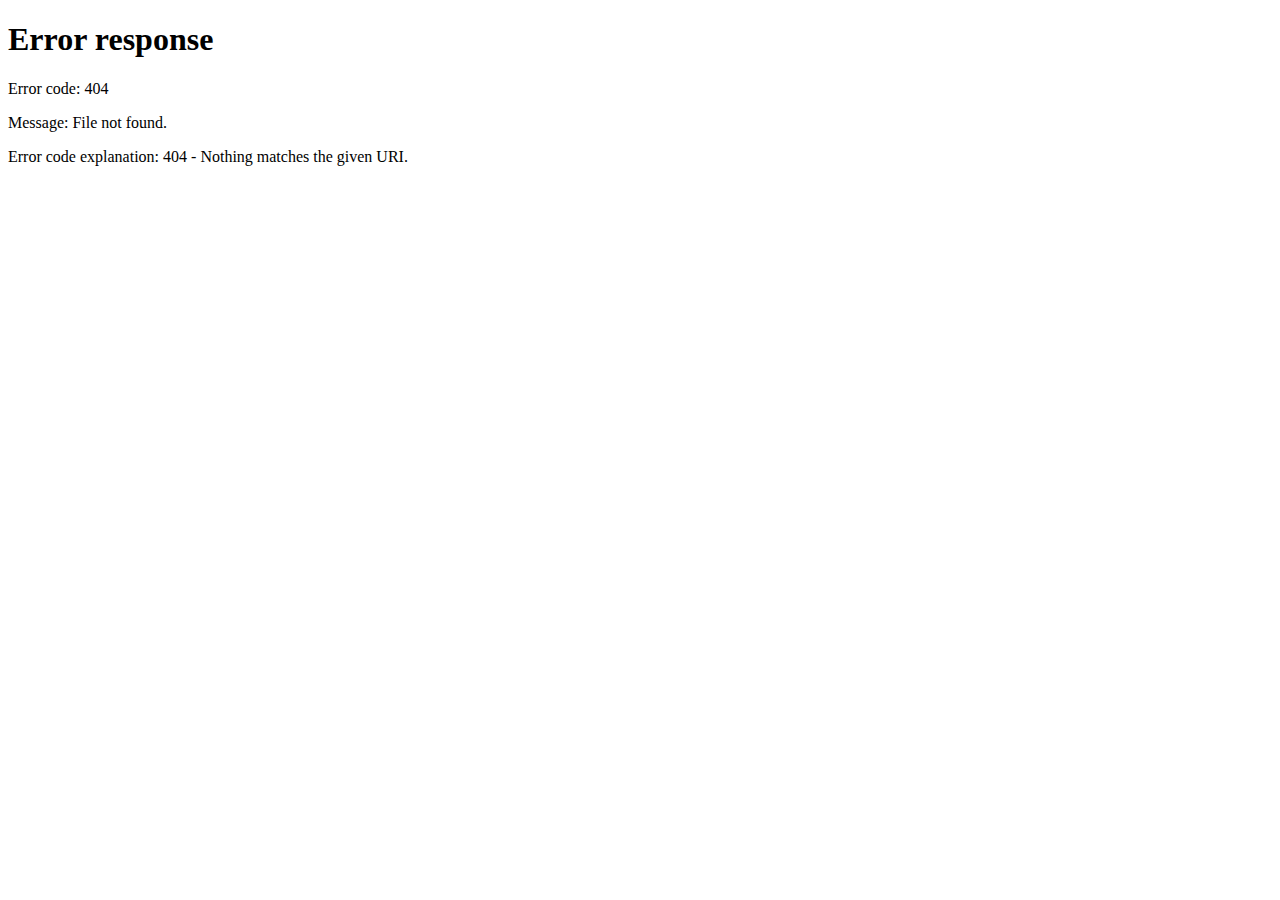
==== kakao_login.html @ 51c5623f "1. 유저정보불러오기 오류 해결" ====
<!DOCTYPE html>
<html lang="en">
<head>
    <title>카카오 로그인하기</title>
    <script>
        window.onload = async () => {
            const params = getURLParams(location.search)
            const {token} = params
            document.cookie = `mySmallMealToken=${token};`;
            window.location.href = "{{ url_for('home') }}"
        }

        function getURLParams(url) {
            let result = {};
            url.replace(/[?&]{1}([^=&#]+)=([^&#]*)/g, function (s, k, v) {
                result[k] = decodeURIComponent(v);
            });
            return result;
        }
    </script>
</head>
<body>

</body>
</html>
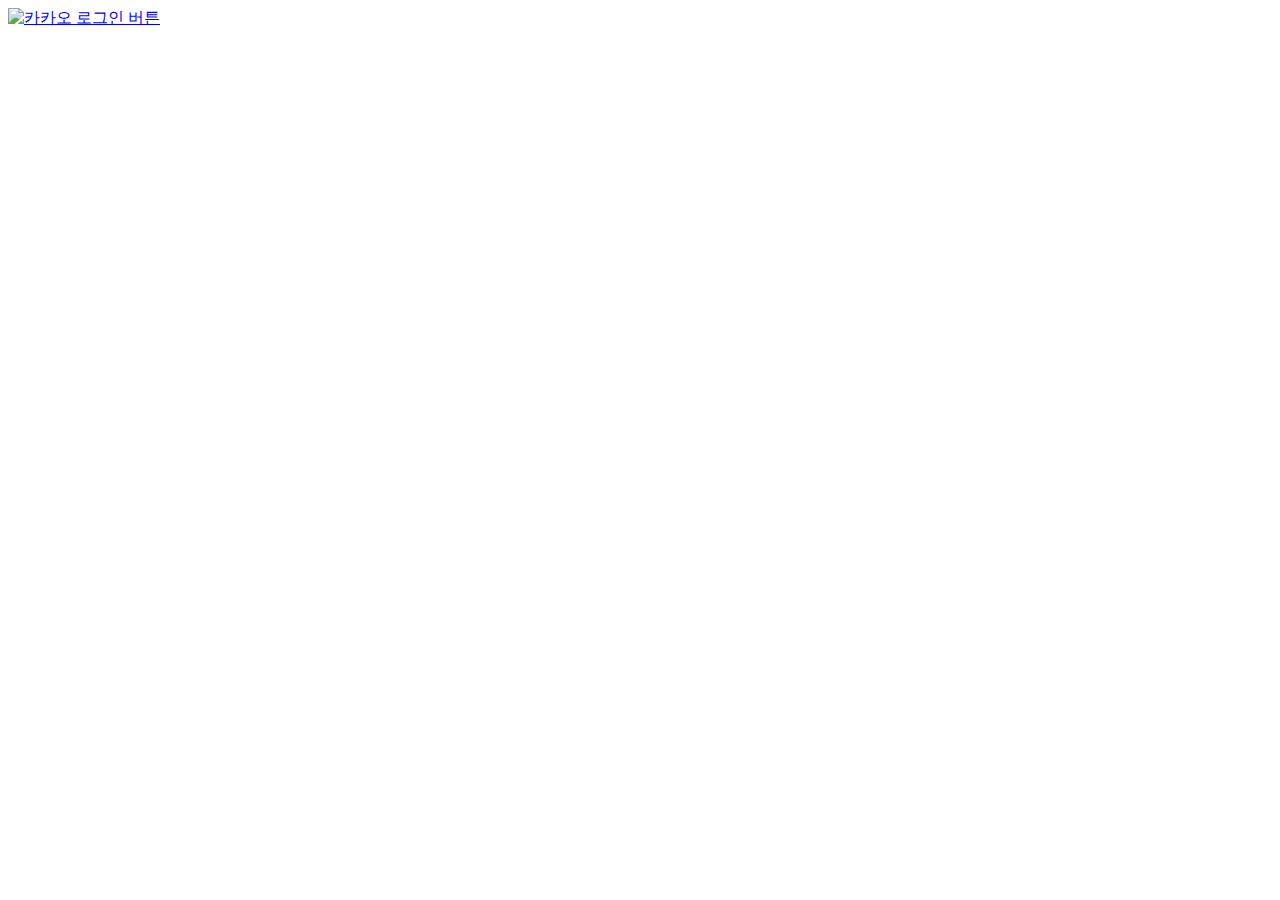
==== commit 30585536: "1. 카카오 로그인 진행중 2. js 업로드 프론트 작성" ====
--- a/kakao_login.html
+++ b/kakao_login.html
@@ -2,24 +2,29 @@
 <html lang="en">
 <head>
     <title>카카오 로그인하기</title>
-    <script>
-        window.onload = async () => {
-            const params = getURLParams(location.search)
-            const {token} = params
-            document.cookie = `mySmallMealToken=${token};`;
-            window.location.href = "{{ url_for('home') }}"
-        }
-
-        function getURLParams(url) {
-            let result = {};
-            url.replace(/[?&]{1}([^=&#]+)=([^&#]*)/g, function (s, k, v) {
-                result[k] = decodeURIComponent(v);
-            });
-            return result;
-        }
-    </script>
+    <script src="https://developers.kakao.com/sdk/js/kakao.js"></script>
 </head>
 <body>
-
+    <a id="custom-login-btn" href="javascript:loginWithKakao()">
+        <img
+          src="//k.kakaocdn.net/14/dn/btroDszwNrM/I6efHub1SN5KCJqLm1Ovx1/o.jpg"
+          width="222"
+          alt="카카오 로그인 버튼"
+        />
+      </a>
+      <script type="text/javascript">
+        window.Kakao.init('ff16324da325a78de3968519e1701949');
+        console.log(Kakao.isInitialized()); // sdk초기화여부판단
+        function loginWithKakao() {
+          Kakao.Auth.login({
+            success: function(authObj) {
+              alert(JSON.stringify(authObj))
+            },
+            fail: function(err) {
+              alert(JSON.stringify(err))
+            },
+          })
+        }
+      </script>
 </body>
 </html>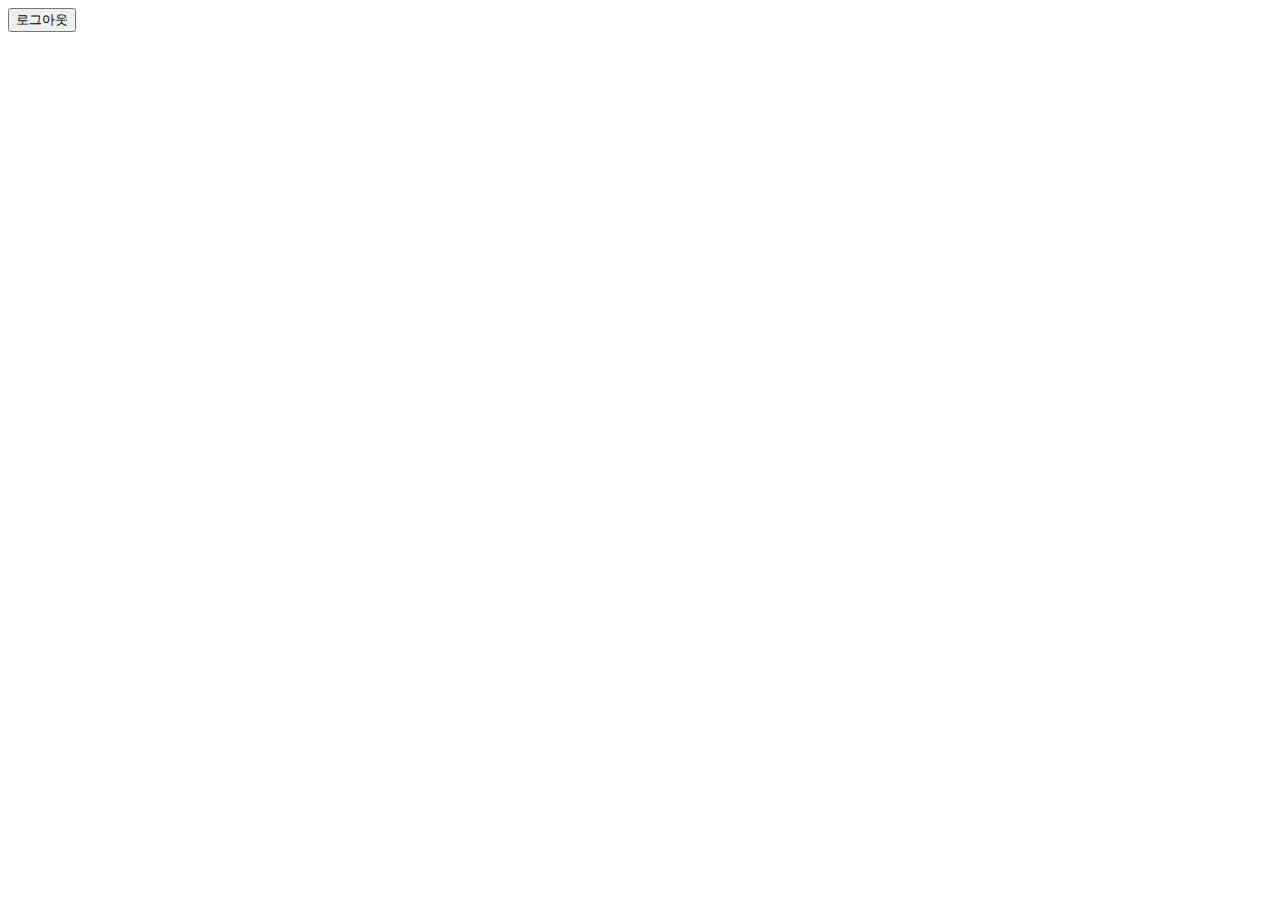
==== commit 5fabbc00: "1. 업로드 post 메소드" ====
--- a/kakao_login.html
+++ b/kakao_login.html
@@ -5,26 +5,18 @@
     <script src="https://developers.kakao.com/sdk/js/kakao.js"></script>
 </head>
 <body>
-    <a id="custom-login-btn" href="javascript:loginWithKakao()">
-        <img
-          src="//k.kakaocdn.net/14/dn/btroDszwNrM/I6efHub1SN5KCJqLm1Ovx1/o.jpg"
-          width="222"
-          alt="카카오 로그인 버튼"
-        />
-      </a>
-      <script type="text/javascript">
-        window.Kakao.init('ff16324da325a78de3968519e1701949');
-        console.log(Kakao.isInitialized()); // sdk초기화여부판단
-        function loginWithKakao() {
-          Kakao.Auth.login({
-            success: function(authObj) {
-              alert(JSON.stringify(authObj))
-            },
-            fail: function(err) {
-              alert(JSON.stringify(err))
-            },
-          })
-        }
-      </script>
+  <button class="api-btn" onclick="kakaoLogout()">로그아웃</button>
+
+  <script type="text/javascript">
+    function kakaoLogout() {
+      if (!Kakao.Auth.getAccessToken()) {
+        alert('Not logged in.')
+        return
+      }
+      Kakao.Auth.logout(function() {
+        alert('logout ok\naccess token -> ' + Kakao.Auth.getAccessToken())
+      })
+    }
+  </script>
 </body>
 </html>